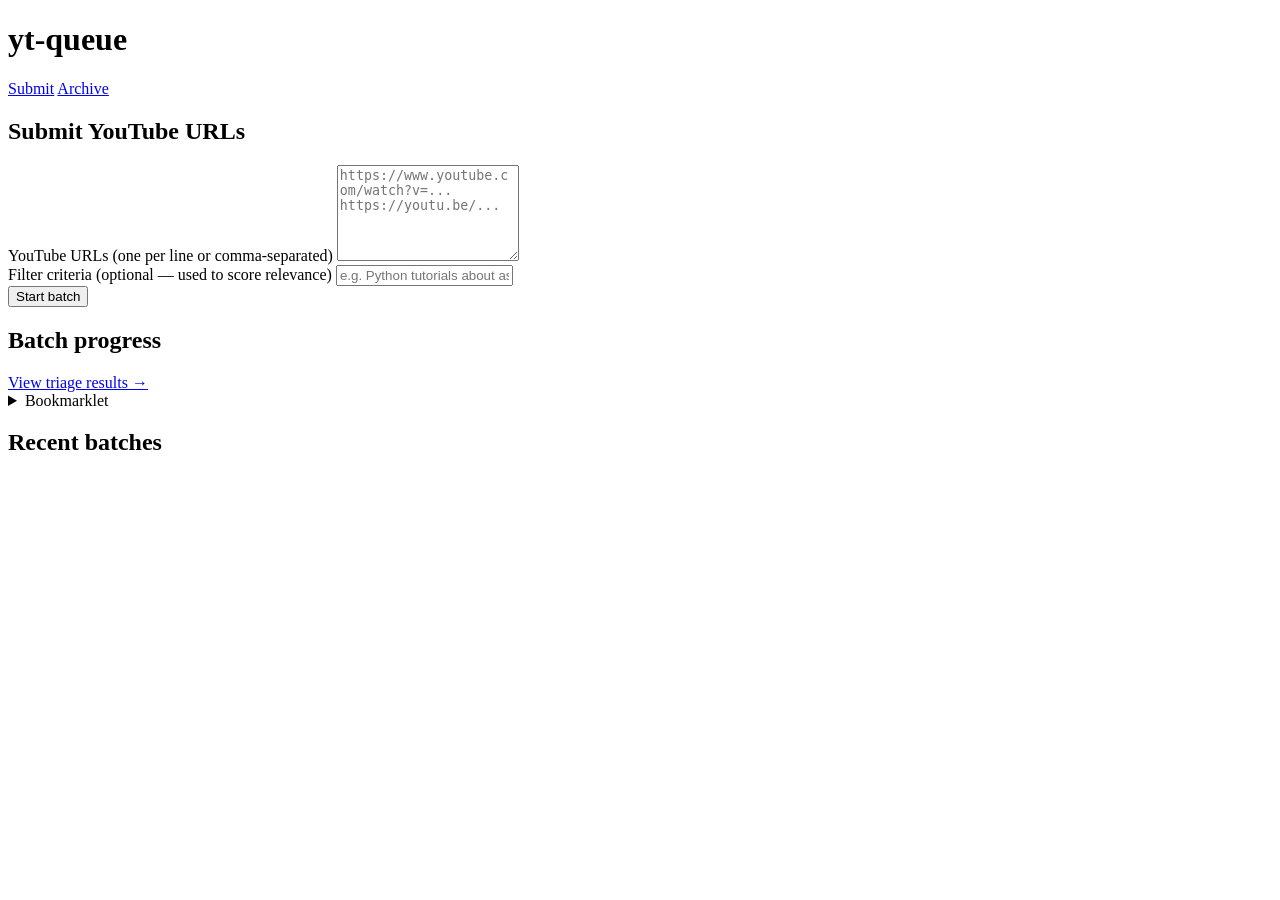
==== static/index.html @ 3c095df0 "feat: initial commit — yt-queue batch transcription and triage app FastAPI backend with yt-dlp + fas" ====
<!DOCTYPE html>
<html lang="en">
<head>
  <meta charset="UTF-8">
  <meta name="viewport" content="width=device-width, initial-scale=1.0">
  <title>yt-queue</title>
  <link rel="stylesheet" href="/style.css">
</head>
<body>
  <header>
    <h1>yt-queue</h1>
    <nav>
      <a href="/" class="active">Submit</a>
      <a href="/archive.html">Archive</a>
    </nav>
  </header>

  <main>
    <section class="submit-section">
      <h2>Submit YouTube URLs</h2>
      <form id="batch-form">
        <div class="field">
          <label for="urls">YouTube URLs <span class="hint">(one per line or comma-separated)</span></label>
          <textarea id="urls" name="urls" rows="6"
            placeholder="https://www.youtube.com/watch?v=...&#10;https://youtu.be/..."></textarea>
        </div>
        <div class="field">
          <label for="criteria">Filter criteria <span class="hint">(optional — used to score relevance)</span></label>
          <input type="text" id="criteria" name="criteria"
            placeholder="e.g. Python tutorials about async programming">
        </div>
        <button type="submit" id="submit-btn">Start batch</button>
      </form>
    </section>

    <section id="progress-section" class="hidden">
      <h2>Batch progress</h2>
      <div id="batch-summary" class="batch-summary"></div>
      <div id="job-list" class="job-list"></div>
      <div id="triage-link-wrap" class="hidden">
        <a id="triage-link" href="#" class="btn-primary">View triage results →</a>
      </div>
    </section>

    <details id="bookmarklet-section" class="collapsible-section">
      <summary>Bookmarklet</summary>
      <p class="bookmarklet-desc">Drag this to your bookmarks bar, then click it on any YouTube playlist page to send all videos to yt-queue.</p>
      <div class="bookmarklet-row">
        <a id="bookmarklet-link" href="#" class="bookmarklet-drag" title="Drag to bookmarks bar">⭐ yt-queue Playlist</a>
        <span class="bookmarklet-hint">← drag to bookmarks bar</span>
      </div>
    </details>

    <section id="history-section">
      <h2>Recent batches</h2>
      <div id="history-list" class="history-list"></div>
    </section>
  </main>

  <script src="/app.js"></script>
</body>
</html>
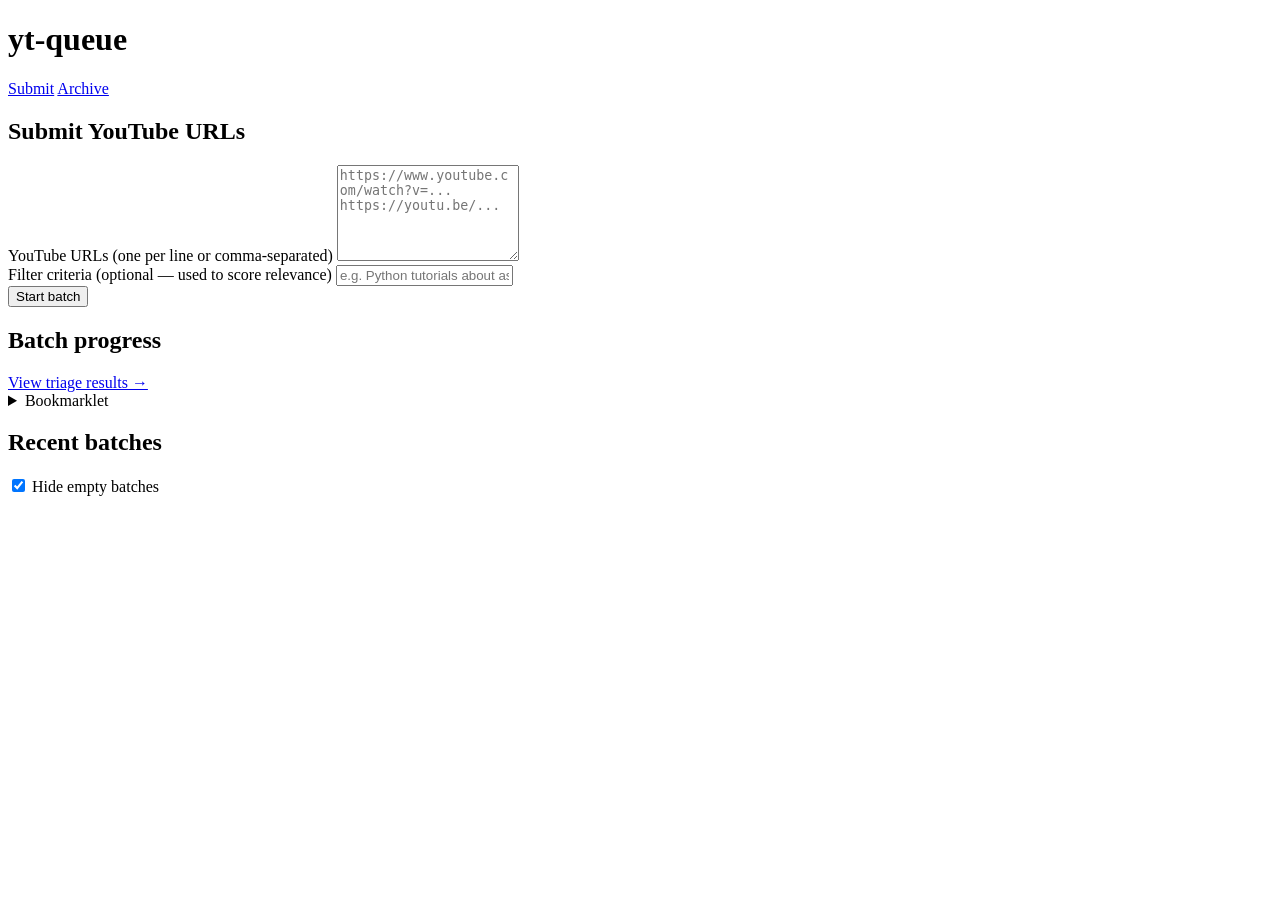
==== commit a7e50da6: "feat: add retry, preview bookmarklet, previously-deleted warning, and UX improvements - Retry: audio" ====
--- a/static/index.html
+++ b/static/index.html
@@ -47,12 +47,19 @@
       <p class="bookmarklet-desc">Drag this to your bookmarks bar, then click it on any YouTube playlist page to send all videos to yt-queue.</p>
       <div class="bookmarklet-row">
         <a id="bookmarklet-link" href="#" class="bookmarklet-drag" title="Drag to bookmarks bar">⭐ yt-queue Playlist</a>
-        <span class="bookmarklet-hint">← drag to bookmarks bar</span>
+        <a id="bookmarklet-test-link" href="#" class="bookmarklet-drag bookmarklet-test" title="Drag to bookmarks bar — dry run only">🔍 yt-queue Preview</a>
+        <span class="bookmarklet-hint">← drag both to bookmarks bar</span>
       </div>
     </details>
 
     <section id="history-section">
-      <h2>Recent batches</h2>
+      <div class="history-header">
+        <h2>Recent batches</h2>
+        <label class="toggle-label">
+          <input type="checkbox" id="hide-empty-batches" checked>
+          Hide empty batches
+        </label>
+      </div>
       <div id="history-list" class="history-list"></div>
     </section>
   </main>
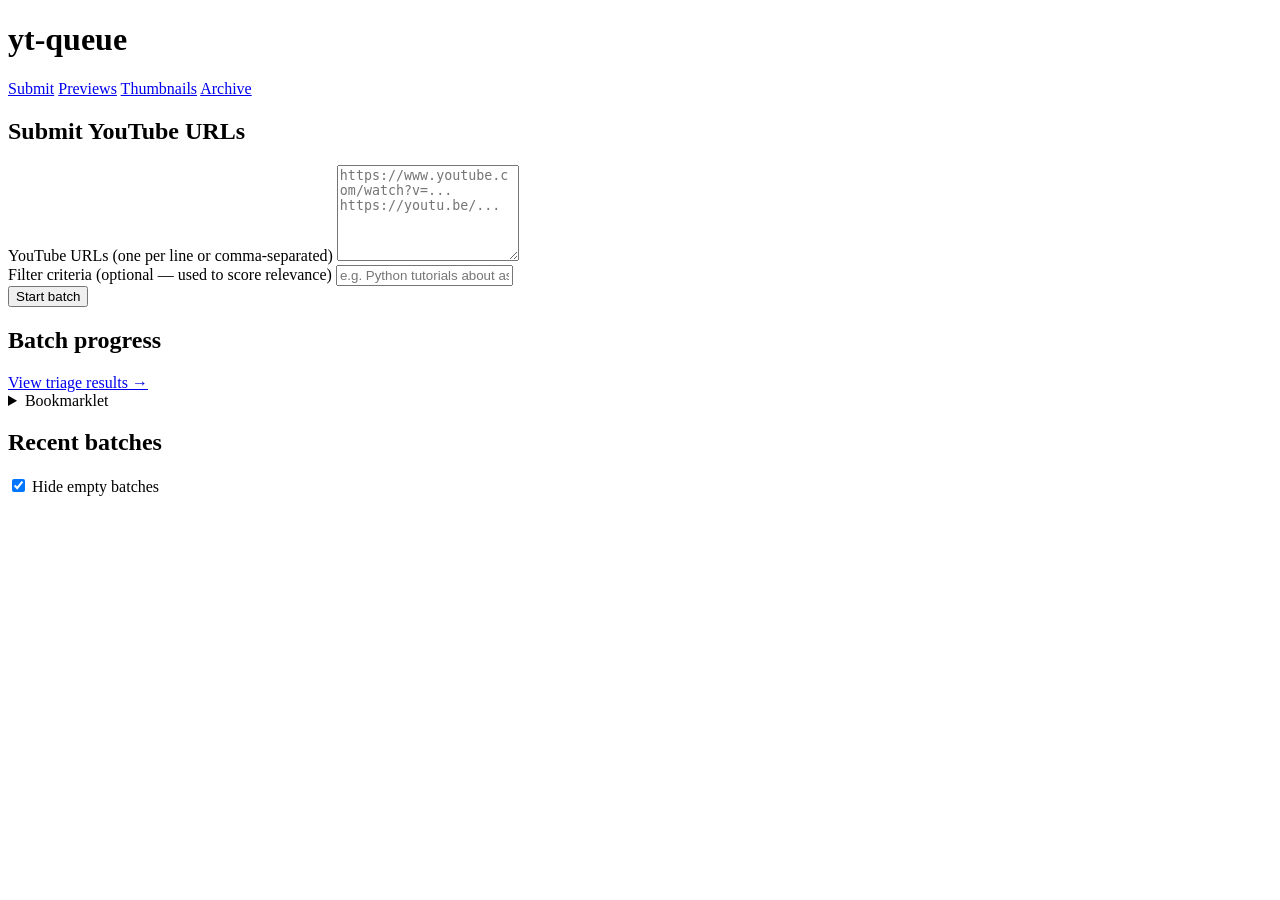
==== commit 85a89f6a: "feat: global previews view, nav improvements, category filter, and FTS fix - Add global triage view " ====
--- a/static/index.html
+++ b/static/index.html
@@ -11,6 +11,8 @@
     <h1>yt-queue</h1>
     <nav>
       <a href="/" class="active">Submit</a>
+      <a href="/triage.html">Previews</a>
+      <a href="/previews.html">Thumbnails</a>
       <a href="/archive.html">Archive</a>
     </nav>
   </header>
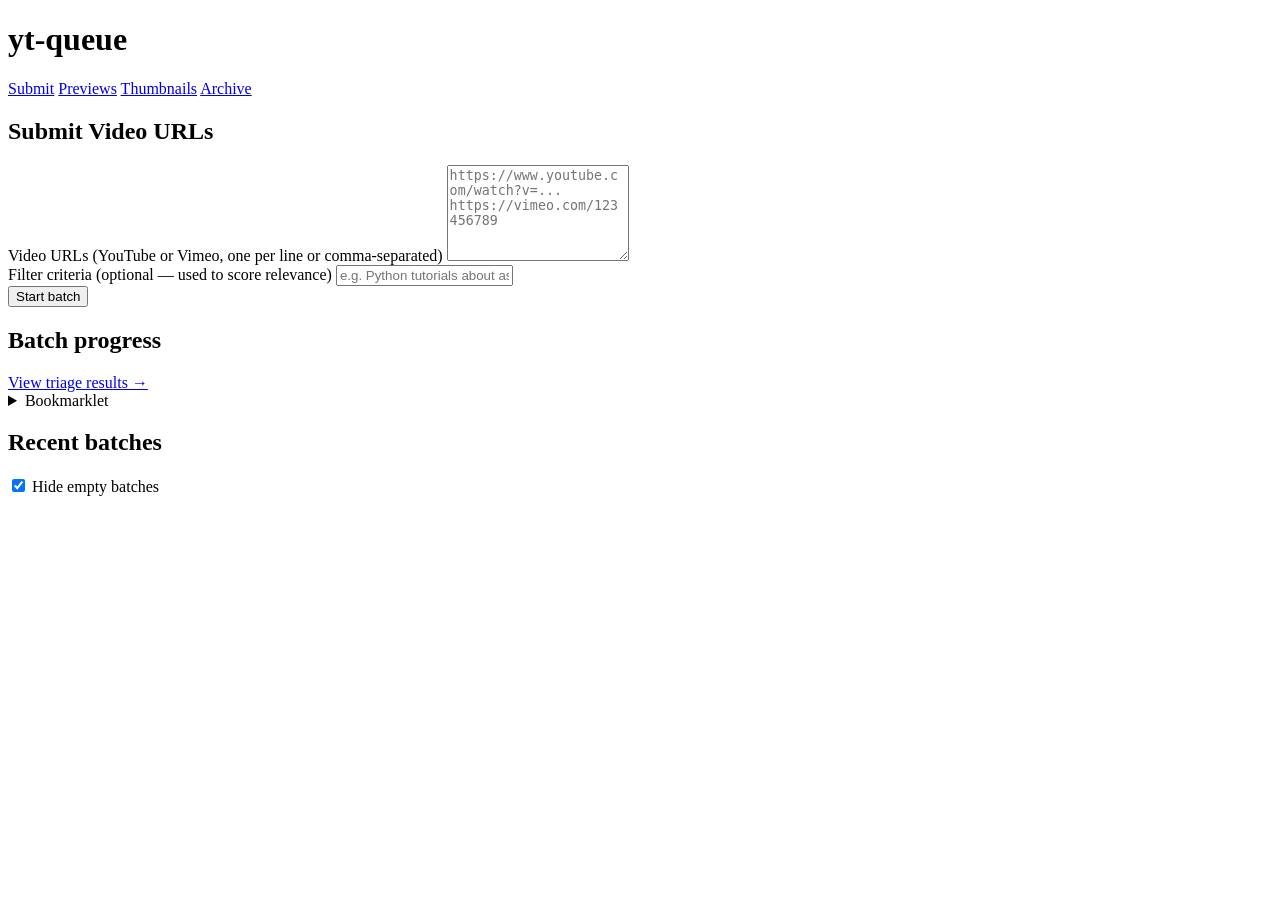
==== commit f56c3b8d: "feat: add Vimeo support, key takeaways, and thumbnails - Support Vimeo URLs alongside YouTube (URL p" ====
--- a/static/index.html
+++ b/static/index.html
@@ -19,12 +19,12 @@
 
   <main>
     <section class="submit-section">
-      <h2>Submit YouTube URLs</h2>
+      <h2>Submit Video URLs</h2>
       <form id="batch-form">
         <div class="field">
-          <label for="urls">YouTube URLs <span class="hint">(one per line or comma-separated)</span></label>
+          <label for="urls">Video URLs <span class="hint">(YouTube or Vimeo, one per line or comma-separated)</span></label>
           <textarea id="urls" name="urls" rows="6"
-            placeholder="https://www.youtube.com/watch?v=...&#10;https://youtu.be/..."></textarea>
+            placeholder="https://www.youtube.com/watch?v=...&#10;https://vimeo.com/123456789"></textarea>
         </div>
         <div class="field">
           <label for="criteria">Filter criteria <span class="hint">(optional — used to score relevance)</span></label>
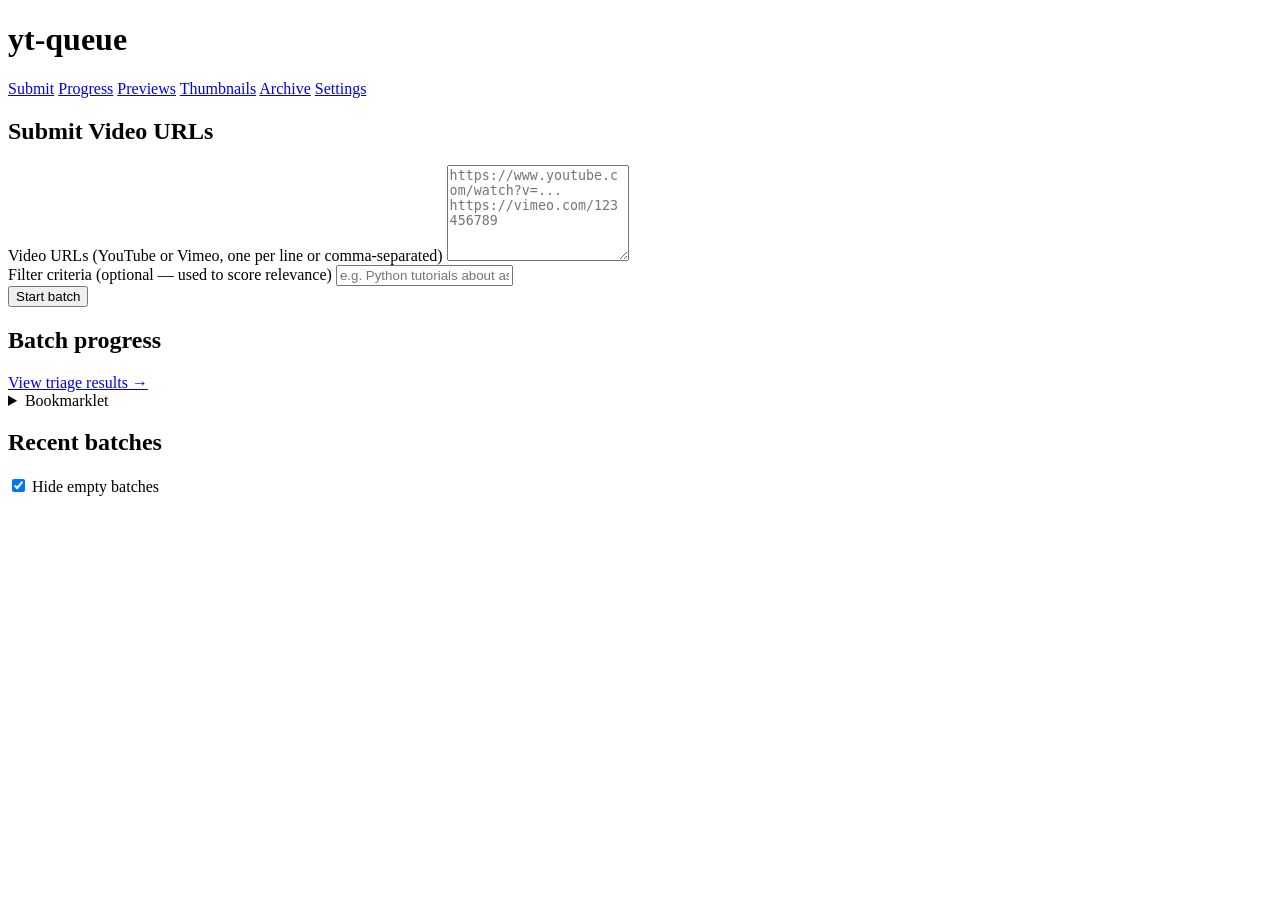
==== commit 02df25f3: "feat: job cancellation, light/dark theme, ffmpeg fixes, and UI redesign Major additions: - Job cance" ====
--- a/static/index.html
+++ b/static/index.html
@@ -5,15 +5,18 @@
   <meta name="viewport" content="width=device-width, initial-scale=1.0">
   <title>yt-queue</title>
   <link rel="stylesheet" href="/style.css">
+  <script>(function(){var t=localStorage.getItem('ytqueue_theme');if(t)document.documentElement.setAttribute('data-theme',t);})();</script>
 </head>
 <body>
   <header>
     <h1>yt-queue</h1>
     <nav>
       <a href="/" class="active">Submit</a>
+      <a href="/progress.html">Progress</a>
       <a href="/triage.html">Previews</a>
       <a href="/previews.html">Thumbnails</a>
       <a href="/archive.html">Archive</a>
+      <a href="/settings.html">Settings</a>
     </nav>
   </header>
 
@@ -46,9 +49,12 @@
 
     <details id="bookmarklet-section" class="collapsible-section">
       <summary>Bookmarklet</summary>
-      <p class="bookmarklet-desc">Drag this to your bookmarks bar, then click it on any YouTube playlist page to send all videos to yt-queue.</p>
+      <div id="bookmarklet-stale-notice" style="display:none;margin:12px 0 0;padding:10px 14px;background:color-mix(in srgb,var(--warn) 12%,transparent);border:1px solid color-mix(in srgb,var(--warn) 35%,transparent);border-radius:var(--radius);font-size:0.82rem;color:var(--warn)">
+        ⚠ Your saved bookmarklet is outdated — <strong>drag the button below again</strong> to update it.
+      </div>
+      <p class="bookmarklet-desc">Drag to your bookmarks bar, then click on any YouTube page to send videos to yt-queue. Works on playlists, channels, and single video pages.</p>
       <div class="bookmarklet-row">
-        <a id="bookmarklet-link" href="#" class="bookmarklet-drag" title="Drag to bookmarks bar">⭐ yt-queue Playlist</a>
+        <a id="bookmarklet-link" href="#" class="bookmarklet-drag" title="Drag to bookmarks bar" ondragend="onBookmarkletDragged()">⭐ yt-queue</a>
         <a id="bookmarklet-test-link" href="#" class="bookmarklet-drag bookmarklet-test" title="Drag to bookmarks bar — dry run only">🔍 yt-queue Preview</a>
         <span class="bookmarklet-hint">← drag both to bookmarks bar</span>
       </div>
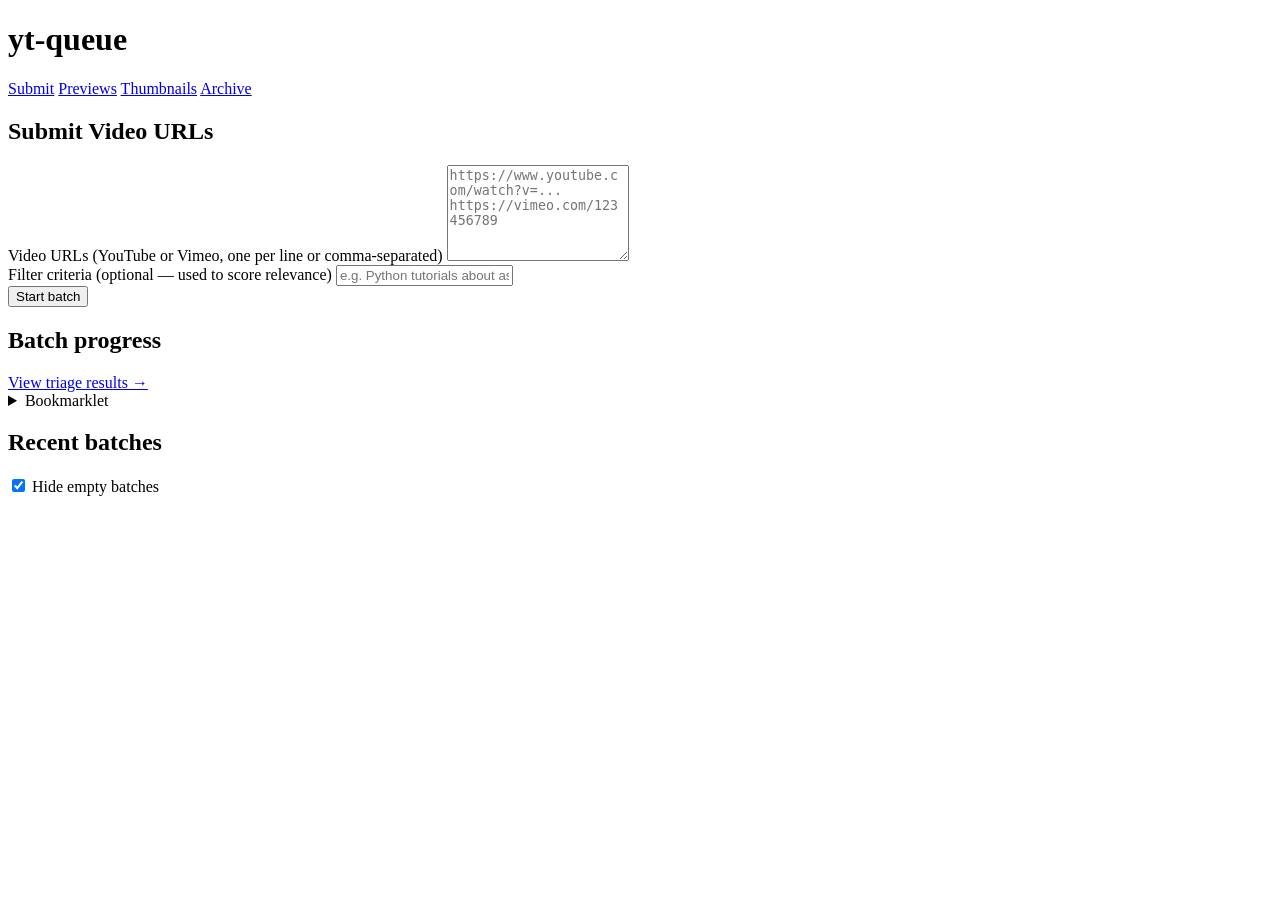
==== commit 45efa656: "revert: roll back collaborator commits (preserved on william/onboarding-mps) Reverts 5b4e63a, 02df25" ====
--- a/static/index.html
+++ b/static/index.html
@@ -5,18 +5,15 @@
   <meta name="viewport" content="width=device-width, initial-scale=1.0">
   <title>yt-queue</title>
   <link rel="stylesheet" href="/style.css">
-  <script>(function(){var t=localStorage.getItem('ytqueue_theme');if(t)document.documentElement.setAttribute('data-theme',t);})();</script>
 </head>
 <body>
   <header>
     <h1>yt-queue</h1>
     <nav>
       <a href="/" class="active">Submit</a>
-      <a href="/progress.html">Progress</a>
       <a href="/triage.html">Previews</a>
       <a href="/previews.html">Thumbnails</a>
       <a href="/archive.html">Archive</a>
-      <a href="/settings.html">Settings</a>
     </nav>
   </header>
 
@@ -49,12 +46,9 @@
 
     <details id="bookmarklet-section" class="collapsible-section">
       <summary>Bookmarklet</summary>
-      <div id="bookmarklet-stale-notice" style="display:none;margin:12px 0 0;padding:10px 14px;background:color-mix(in srgb,var(--warn) 12%,transparent);border:1px solid color-mix(in srgb,var(--warn) 35%,transparent);border-radius:var(--radius);font-size:0.82rem;color:var(--warn)">
-        ⚠ Your saved bookmarklet is outdated — <strong>drag the button below again</strong> to update it.
-      </div>
-      <p class="bookmarklet-desc">Drag to your bookmarks bar, then click on any YouTube page to send videos to yt-queue. Works on playlists, channels, and single video pages.</p>
+      <p class="bookmarklet-desc">Drag this to your bookmarks bar, then click it on any YouTube playlist page to send all videos to yt-queue.</p>
       <div class="bookmarklet-row">
-        <a id="bookmarklet-link" href="#" class="bookmarklet-drag" title="Drag to bookmarks bar" ondragend="onBookmarkletDragged()">⭐ yt-queue</a>
+        <a id="bookmarklet-link" href="#" class="bookmarklet-drag" title="Drag to bookmarks bar">⭐ yt-queue Playlist</a>
         <a id="bookmarklet-test-link" href="#" class="bookmarklet-drag bookmarklet-test" title="Drag to bookmarks bar — dry run only">🔍 yt-queue Preview</a>
         <span class="bookmarklet-hint">← drag both to bookmarks bar</span>
       </div>
